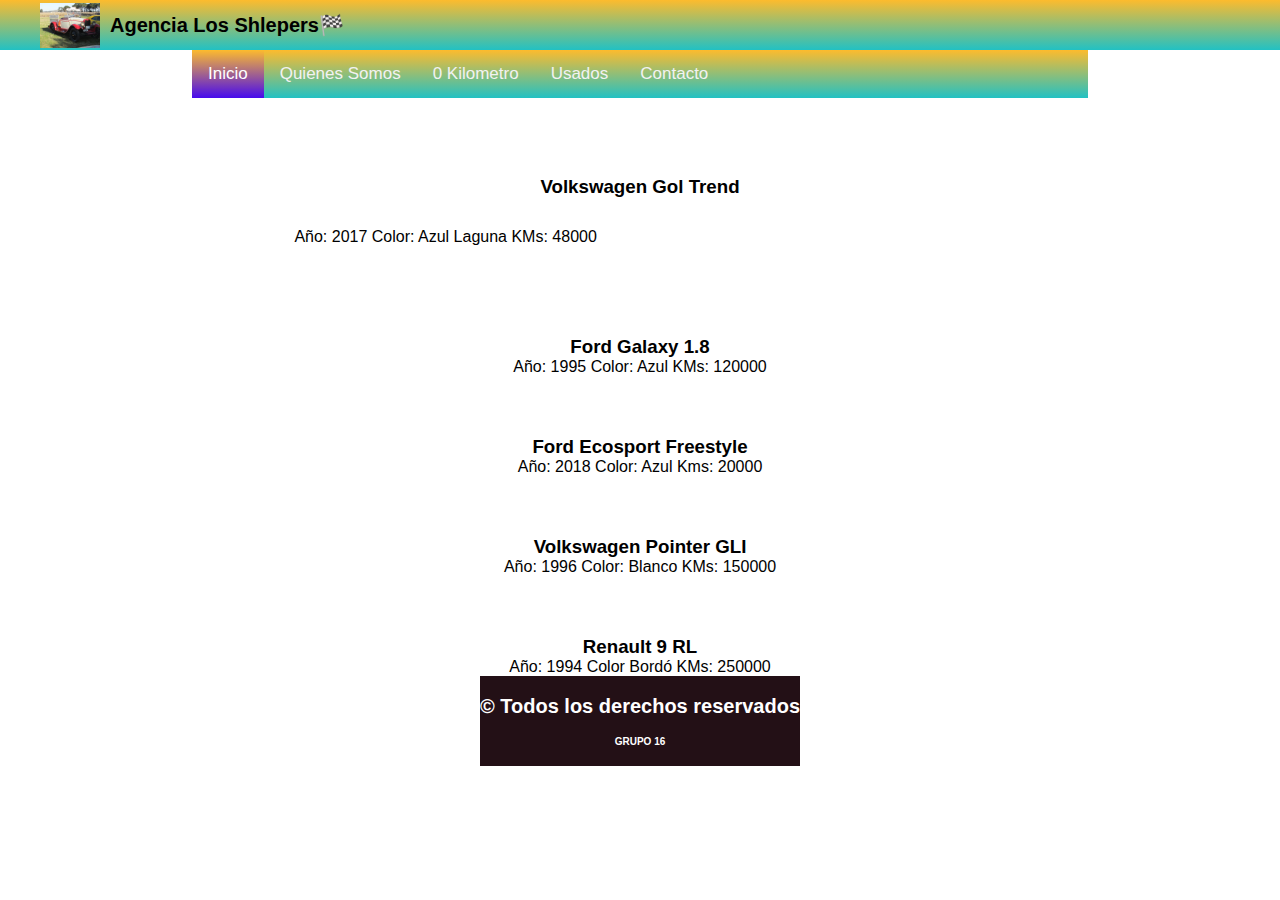
==== Usados.html @ 0a86c843 "Update Usados.html" ====
<!DOCTYPE html>
<html lang="es">
    <head>
        <meta charset="UTF-8" />
        <meta http-equiv="X-UM-Compatible" content="IE-Edge">
        <meta name="viewport" content="width=device-width, initial-scale=1.0" />
        <title>🚗Agencia de Autos Los Shlepers🏁</title>
    
        <link rel="stylesheet" href="css/style.css" />
      </head>
<body>
    <main class="main">
        <header class="cabecera">
            <a href="" class="cabecera__link"><img src="img/Logo.jpg" alt="Logo" class="cabecera__img"> Agencia Los Shlepers🏁 </a>
                  </div>
              </header>
          </header>
    
          <!-- Ahora viene una barra de navegación donde cada enlace nos llevará a otra página o a otra sección de esta misma página (esquema one page) -->
    
      <div class="navegacion" id="mynavegacion">
        <a href="#home" class="active">Inicio</a>
        <a href="#QuienesSomos">Quienes Somos</a>
        <a href="#contact">0 Kilometro</a>
        <a href="Usados.html">Usados</a>
        <a href="#Contacto">Contacto</a>
        <a href="javascript:void(0);" class="icon" onclick="myFunction()">
          <i class="fa fa-bars"></i>
        </a>
      </div>   
    
      
      <script>
      function myFunction() {
        var x = document.getElementById("mynavegacion");
        if (x.className === "navegacion") {
          x.className += " responsive";
        } else {
          x.className = "navegacion";
        }
      }
      </script>
          
<article class="bloque-izq">
<div class="izq-img">
    <img src="https://img.olx.com.br/images/47/476427634154674.jpg" alt="">
<h3 class="der-noticias">Volkswagen Gol Trend</h3>
<p class="der-parrafo">
    Año: 2017
    Color: Azul Laguna
    KMs: 48000
</p>
</div>
<img class="izq-img" src="https://armazviplprd.blob.core.windows.net/controle/galeria/padrao/aa620a5d-a6e0-4acb-b01a-51cedbfdc8bd.jpg" alt="">
<h3>Ford Galaxy 1.8</h3>
<p>
    Año: 1995
    Color: Azul
    KMs: 120000
</p>
<img class="izq-img" src="https://cdn.autopapo.com.br/box/uploads/2017/09/27111561/IMG_1841.jpg" alt="">
<h3>Ford Ecosport Freestyle</h3>
<p>
    Año: 2018
    Color: Azul
    Kms: 20000
</p>
<img class="izq-img" src="https://cdn.acaoentreamigos.online/assets/images/award/thumbnail/de3ba834990c3286afa4e7f047ad8dfd.webp" alt="">
<h3>Volkswagen Pointer GLI</h3>
<p>
    Año: 1996
    Color: Blanco
    KMs: 150000
</p>
<img class="izq-img" src="https://upload.wikimedia.org/wikipedia/commons/thumb/a/a4/Renaultts2.jpg/640px-Renaultts2.jpg" alt="">
<h3>Renault 9 RL</h3>
<p>
    Año: 1994
    Color Bordó
    KMs: 250000
</p>

</article>    

  <!-- Comienza footer -->

          <footer class="footer">
               <h2>&copy; Todos los derechos reservados</h2>
               <h3>GRUPO 16</h3>
          </footer>
</main>
</body>
</html>
---- css/style.css ----
* {
    Margin: 0;
    padding: 0;
    /* la siguiente propiedad hace que cada caja ya incluya al border y al padding */
    box-sizing: border-box;
    font-family: Arial, Helvetica, sans-serif;
}

.main {
    /* background-color: bisque; */
    width: 100%;
    height: 100%;
    display: flex;
    flex-direction: column;
    justify-content: center;
    align-items: center;
}

/* Inicio Cabecera */


.cabecera {
    text-align: center;
    background: linear-gradient(0deg, rgba(34, 193, 195, 1) 0%, rgba(253, 187, 45, 1) 100%);
    width: 100%;
    height: 50px;
    padding: 0 40px;
}

.cabecera__link {
    width: 100%;
    height: 100%;
    display: flex;
    flex-direction: row;
    justify-content: flex-start;
    align-items: center;
    text-decoration: none;
    color: black;
    font-size: 20px;
    font-weight: 600;
    text-align: center;
}

.cabecera__img {
    object-fit: cover;
    height: 90%;
    margin-right: 10px;

}

/* Inicio Navegacion */

.navegacion {
	overflow: hidden;
	background: linear-gradient(0deg, rgba(34, 193, 195, 1) 0%, rgba(253, 187, 45, 1) 100%);
	width: 70%;
	text-align: center;
	align-items: center;
  }
  
  .navegacion a {
	float: left;
	display: block;
	color: #f2f2f2;
	text-align: center;
	align-items: center;
	padding: 14px 16px;
	text-decoration: none;
	font-size: 17px;
  }
  
  .navegacion a:hover {
	background-color: #ddd;
	color: black;
  }
  
  .navegacion a.active {
	background: linear-gradient(0deg, rgb(71, 10, 238) 0%, rgba(253, 187, 45, 1) 100%);
	color: white;
  }
  
  .navegacion .icon {
	display: none;
  }
  
  @media screen and (max-width: 600px) {
	.navegacion a:not(:first-child) {display: none;}
	.navegacion a.icon {
	  float: right;
	  display: block;
	}
  }
  
  @media screen and (max-width: 600px) {
	.navegacion.responsive {position: relative;}
	.navegacion.responsive .icon {
	  position: absolute;
	  right: 0;
	  top: 0;
	}
	.navegacion.responsive a {
	  float: none;
	  display: block;
	  text-align: left;
	}
  }

/*Inicio Banner*/

.banner {
    background-image: url(https://thumbs.dreamstime.com/b/retro-car-poster-road-red-golden-sunset-as-background-minimalist-style-simple-design-282128405.jpg);
    background-position: fixed;
    width: 100%;
    height: calc(100vh - 110px);
    display: flex;
    flex-direction: column;
    justify-content: center;
    align-items: center;
    text-shadow: 2px 2px #7e11dd;
    color: white
}

.banner h1 {
    font-size: 45px;
}

.banner h2 {
    font-size: 25px;
}

.banner a {
    background-color: aqua;
    width: 250px;
    height: 60px;
    border-radius: 30px;
    display: flex;
    flex-direction: column;
    justify-content: center;
    align-items: center;
    text-decoration: none;
    font-size: 24px;
    margin-top: 75px;
    color: black;
}

.banner a:hover {
    background-color: rgb(255, 119, 0);
    color: black;
}

/* Inicio Seccion 2*/

.seccion-2 {
    background-color: rgb(203, 231, 196);
    width: 100%;
    height: 100vh;
    display: flex;
    flex-direction: row;
    justify-content: center;
    align-items: center;
    padding: 5% 0;
}

.bloque-izq {
    /* border: 5px solid black; */
    width: 60%;
    height: 100%;
    display: flex;
    flex-direction: column;
    justify-content: start;
    align-items: center;
    padding: 0 3%;

}

.izq-titulo {

    display: flex;
    justify-content: center;
    align-items: center;
    padding: 5% 0;
    flex-direction: column;


}

.izq-titulo h2 {
    font-size: 28px;

}

.izq-titulo h3 {
    font-size: 18px;
    margin-top: 10px;
    color: rgb(78, 58, 58);

}

.izq-img {
    width: 100%;
    margin: 30px 0;
}

.izq-img img {
    object-fit: cover;
    width: 100%;

}

.izq-parrafo {

    font-size: 18px;

}

/********************************/



.bloque-der {
    width: 40%;
    height: 100%;

    padding: 0 3%;
}

.der-titulo {
    text-align: center;

}

.der-titulo h3 {
    font-size: 20px;

}

.der-noticias {
    display: flex;
    flex-direction: row;
    justify-content: center;
    align-items: start;
    margin: 30px 0;

}

.noticias-img {
    width: 50%;

}

.noticias-img img {
    object-fit: cover;
    width: 100%;

}

.noticias-textos {
    width: 50%;
    margin: 0 10px;


}

.noticias-textos h4 {
    font-size: 17px;
    text-align: center;
    margin-bottom: 15px;

}

.noticias-textos p {
    font-size: 15px;
    text-align: left;
    margin-bottom: 15px;

}

/*---------------------------------------------------------------------------------------- */

/* ******************************Comienzo section 3 ****************************************/

/*---------------------------------------------------------------------------------------- */

.seccion-3 {
    background-color: blueviolet;
    width: 100%;
    height: 100vh;
    display: flex;
    flex-direction: row;
    justify-content: center;
    align-items: center;
    /* padding: 5% 0; */
}

.article {
    background-color: rgb(193, 253, 253);
    width: 60%;
    height: 100%;
    padding: 0 3%;
    display: flex;
    flex-direction: column;
    justify-content: center;
    align-items: center;

}

.tabla-titulo {
    /* background-color: beige; */
    width: 100%;
    height: auto;
    display: flex;
    flex-direction: column;
    justify-content: center;
    align-items: center;
}

.tabla-titulo h2 {
    font-size: 28px;
    color: rgb(0, 0, 0);
}

.tabla-titulo h3 {
    font-size: 18px;
    margin-top: 10px;
    color: rgb(150, 83, 263);
    /* color: rgb(63, 63, 63); */
    text-align: justify;
    margin-bottom: 35px;
}

/* No hace falta darle clase a h2, ni h3 ni al párrafo, porque se aplica descendencia con respecto al elemento padre que es el div con clase tabla-titulo*/

.tabla-div {
    /* background-color: green; */
    display: flex;
    justify-content: center;
    align-items: center;
    width: 100%;
    height: 50%;
    margin: 30px 0;
}

.tabla {
    table-layout: auto;
    border: 1px solid black;
    border-collapse: collapse;
    width: 100%;
    height: 100%;
    /* se trata del 100% de su padre que es tabla-div */
}

.fila-encabezado {
    background-color: rgb(49, 146, 67);
    width: auto;
    height: 40px;
}

.fila-dato {
    width: auto;
    height: 40px;
}

.fila-dato:nth-child(odd) {
    background-color: rgb(245, 245, 245);
}

.fila-dato:nth-child(::-webkit-meter-even-less-good-value) {
    background-color: rgb(231, 231, 231);
}

.columna {
    border: 1px solid black;
    text-align: center;
}

.aside {
    background-color: red;
    width: 40%;
    height: 100%;
}

.mapa {
    background-color: aquamarine;
    width: 100%;
    height: 35%;
    border: 0;
}

.mapa iframe {
    width: 100%;
    height: 100%;
}

.form-div {
    /* background-color: aquamarine; */
    width: 100%;
    height: 65%;
    display: flex;
    flex-direction: column;
    justify-content: start;
    align-items: center;
    color: white;
    padding: 15 px;
}

.form-div h3 {
    font-size: 24px;
    padding: 5px 0;
    text-align: justify;
}

.form-div p {
    font-size: 18px;
    padding: 10px 5px;
    /* 10 px arriba y abajo y 5 pixeles a los costados */
    text-align: justify
}

.formulario {
    width: 100%;
    height: auto;
    display: flex;
    flex-direction: column;
    justify-content: start;
    align-items: center;
}

.input {
    width: 100%;
    height: 35px;
    margin: 5px 0;
    outline: none;
    font-size: 14px;
    padding-left: 5px;
}

.textarea {
    width: 100%;
    /* height: 60px; */
    margin: 5px 0;
    outline: none;
    resize: none;
    font-size: 14px;
    padding-left: 5px;
}

.submit {
    width: 50%;
    height: 35px;
    margin: 20px 0;
    background-color: orange;
    color: white;
    border-radius: 5 px;
    font-size: 14px;
    padding-left: 5px;
}

/* Fin section 3 */

/* Inicio section 4 */

/* El section-4 es el contenedor para el manejo de la grilla */

.seccion-4 {
    /* background-color: rgb(138, 109, 206); */
    height: 100vh;
    width: 100%;
    display: grid;
    grid-template-columns: repeat(4, 1fr);
    grid-template-rows: repeat(3, auto);
    /* gap: 10px; */
}

.s4-header {
    grid-column-start: 1;
    grid-column-end: 5;
    grid-row-start: 1;
    grid-row-end: 2;
    height: 20vh;
    background-color: aqua;
    text-align: center;
    color: red;
    font-size: 1rem;
    display: flex;
    flex-direction: column;
    justify-content: space-evenly;
    align-items: center;
}

.caja1 {
    grid-column-start: 1;
    grid-column-end: 2;
    grid-row-start: 2;
    grid-row-end: 3;
    background-color: rgb(0, 255, 174);
}

.caja2 {
    grid-column-start: 2;
    grid-column-end: 3;
    grid-row-start: 2;
    grid-row-end: 3;
    background-color: rgb(102, 195, 172);
}

.caja3 {
    grid-column-start: 3;
    grid-column-end: 4;
    grid-row-start: 2;
    grid-row-end: 3;
    background-color: yellowgreen;
}

.caja4 {
    grid-column-start: 4;
    grid-column-end: 5;
    grid-row-start: 2;
    grid-row-end: 3;
    background-color: gray;
}

.caja1,
.caja2,
.caja3,
.caja4 {
    height: 60vh;
    display: flex;
    flex-direction: column;
    justify-content: space-evenly;
    align-items: center;

}

.caja1 p,
.caja2 p,
.caja3 p,
.caja4 p {
    text-align: justify;
    /* padding: 10 10px; */
    margin: 10px;
}

.caja1 h2,
.caja2 h2,
.caja3 h2,
.caja4 h2 {
    text-align: center;
}

/* Con esta propiedad indico que la imagen se ajuste al 100% del ancho del contenedor */

.caja1 img,
.caja2 img,
.caja3 img,
.caja4 img {
    max-width: 100%;
}

.rs-nav {
    grid-column-start: 1;
    grid-column-end: 5;
    grid-row-start: 3;
    grid-row-end: 4;
    height: 10vh;
    display: flex;
    flex-direction: row;
    justify-content: space-between;
    align-items: center;
    background-color: pink
}

.rs-nav h3 {
    /* width: 40%; */
    /* background-color: white */
}

.rs-img {
    /* background-color: gray; */
}

/* .rs-img a {
    height: 100%;
    object-fit: cover; */
/* max-width: 100%; */
/* max-height: 100%; */

/* .rs-img img {
    height: 100%;
    object-fit: cover;
} */


.footer {
    height: 10vh;
    background-color: rgb(35, 16, 22);
    display: flex;
    flex-direction: column;
    justify-content: space-evenly;
    align-items: stretch;
}

.footer h2 {
    /* text-align: center; */
    font-size: 20px;
    color: white
}

.footer h3 {
    text-align: center;
    font-size: 10px;
    color: white
}

/* Fin section 4 */

/* Para remover el fondo de las imágenes

https: //www.remove.bg/es/upload */

@media screen and (min-width:0px) and  (max-width:480px) {

    .seccion-2 {
        background-color: rgb(203, 231, 196);
        width: 100%;
        height: 200vh
        display: flex;
        flex-direction: column;
        justify-content: center;
        align-items: center;
        padding: 5% 0;

        .bloque-izq {
                /* border: 5px solid black; */
                width: 100%;
                height: 100%;
                display: flex;
                flex-direction: column;
                justify-content: center;
                align-items: center;
                padding: 0 3%;
        
            }
        
            .izq-titulo {
        
                /* display: flex; */
                justify-content: center;
                align-items: center;
                padding: 5% 0;
                flex-direction: column;
                object-fit: cover;
        
        
            }
        
            .izq-titulo h2 {
                font-size: 28px;
        
            }
        
            .izq-titulo h3 {
                font-size: 18px;
                margin-top: 10px;
                color: rgb(78, 58, 58);
        
            }
        
            .izq-img {
                width: 100%;
                margin: 30px 0;
            }
        
            .izq-img img {
                object-fit: cover;
                width: 100%;
        
            }
        
            .izq-parrafo {
        
                font-size: 18px;
        
            }
        
            /********************************/
        
        
        
            .bloque-der {
                width: 40%;
                height: 100%;
        
                padding: 0 3%;
            }
        
            .der-titulo {
                text-align: center;
        
            }
        
            .der-titulo h3 {
                font-size: 20px;
        
            }
        
            .der-noticias {
                display: flex;
                flex-direction: row;
                justify-content: center;
                align-items: start;
                margin: 30px 0;
        
            }
        
            .noticias-img {
                width: 50%;
        
            }
        
            .noticias-img img {
                object-fit: cover;
                width: 100%;
        
            }
        
            .noticias-textos {
                width: 50%;
                margin: 0 10px;
        
        
            }
        
            .noticias-textos h4 {
                font-size: 17px;
                text-align: center;
                margin-bottom: 15px;
        
            }
        
            .noticias-textos p {
                font-size: 15px;
                text-align: left;
                margin-bottom: 15px;
        
            }


    }
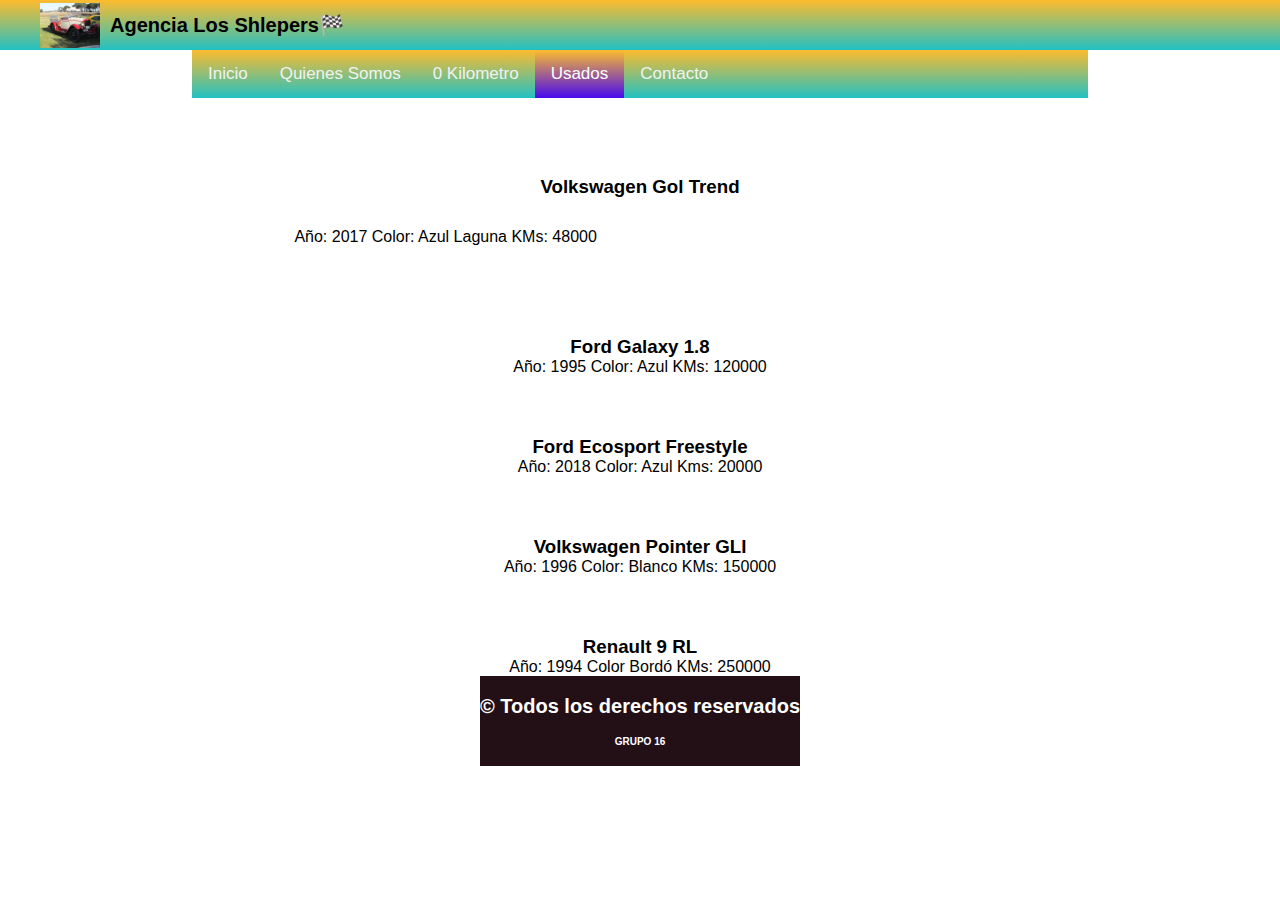
==== commit c9022437: "Ajustes Varios" ====
--- a/Usados.html
+++ b/Usados.html
@@ -19,10 +19,10 @@
           <!-- Ahora viene una barra de navegación donde cada enlace nos llevará a otra página o a otra sección de esta misma página (esquema one page) -->
     
       <div class="navegacion" id="mynavegacion">
-        <a href="#home" class="active">Inicio</a>
+        <a href="index.html">Inicio</a>
         <a href="#QuienesSomos">Quienes Somos</a>
         <a href="#contact">0 Kilometro</a>
-        <a href="Usados.html">Usados</a>
+        <a href="Usados.html" class="active">Usados</a>
         <a href="#Contacto">Contacto</a>
         <a href="javascript:void(0);" class="icon" onclick="myFunction()">
           <i class="fa fa-bars"></i>
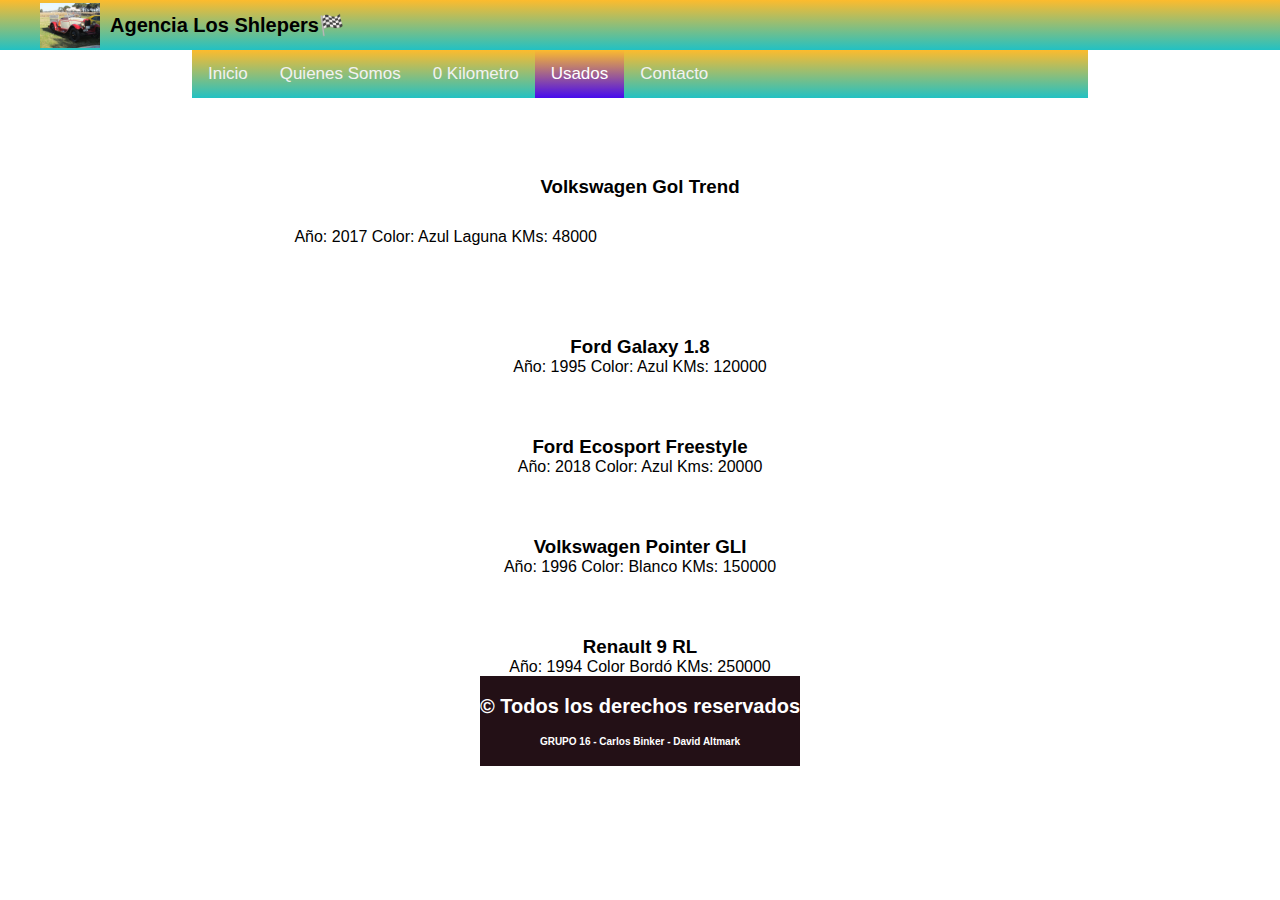
==== commit 5c8dc44f: "Autores" ====
--- a/Usados.html
+++ b/Usados.html
@@ -4,6 +4,7 @@
         <meta charset="UTF-8" />
         <meta http-equiv="X-UM-Compatible" content="IE-Edge">
         <meta name="viewport" content="width=device-width, initial-scale=1.0" />
+        <link rel="stylesheet" href="https://cdnjs.cloudflare.com/ajax/libs/font-awesome/4.7.0/css/font-awesome.min.css">
         <title>🚗Agencia de Autos Los Shlepers🏁</title>
     
         <link rel="stylesheet" href="css/style.css" />
@@ -20,10 +21,10 @@
     
       <div class="navegacion" id="mynavegacion">
         <a href="index.html">Inicio</a>
-        <a href="#QuienesSomos">Quienes Somos</a>
-        <a href="#contact">0 Kilometro</a>
+        <a href="index.html#Nosotros">Quienes Somos</a>
+        <a href="index.html#0km">0 Kilometro</a>
         <a href="Usados.html" class="active">Usados</a>
-        <a href="#Contacto">Contacto</a>
+        <a href="index.html#Contacto">Contacto</a>
         <a href="javascript:void(0);" class="icon" onclick="myFunction()">
           <i class="fa fa-bars"></i>
         </a>
@@ -86,7 +87,7 @@
 
           <footer class="footer">
                <h2>&copy; Todos los derechos reservados</h2>
-               <h3>GRUPO 16</h3>
+               <h3>GRUPO 16 - Carlos Binker - David Altmark</h3>
           </footer>
 </main>
 </body>
